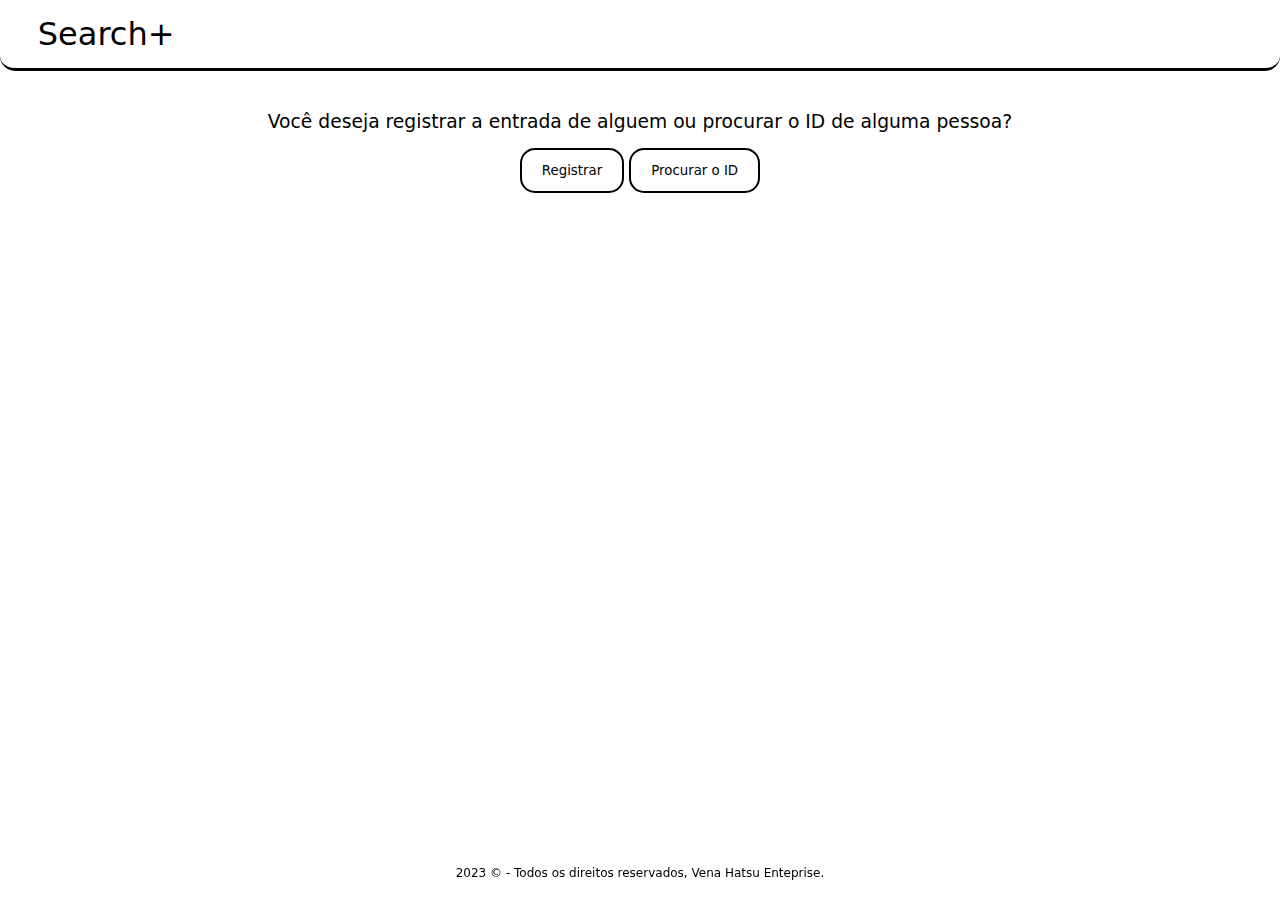
==== index.html @ d131945e "Criação do Repo" ====
<!DOCTYPE html>
<html lang="en">
<head>
    <meta charset="UTF-8">
    <meta http-equiv="X-UA-Compatible" content="IE=edge">
    <meta name="viewport" content="width=device-width, initial-scale=1.0">
    <link rel="stylesheet" href="css/style.css">
    <title>Document</title>
</head>
<body>
    <div id="wrapper">
        <header>
            <div class="nav">
                <h1>Search+</h1>
            </div>
        </header>
        <main>
            <h3>Você deseja registrar a entrada de alguem ou procurar o ID de alguma pessoa?</h3>
            <div id="btnSearch">
                <button name="resgistrar" onclick="location.href='src/register.php';">Registrar</button>
                <button name="procurarID" onclick="location.href='src/search.php';">Procurar o ID</button>
            </div>
        </main>
        <footer>
            <p>2023 &copy; - Todos os direitos reservados, Vena Hatsu Enteprise.</p>
        </footer>
    </div>
</body>
</html>
---- css/style.css ----
* {
    font-family: system-ui, -apple-system, BlinkMacSystemFont, 'Segoe UI', Roboto, Oxygen, Ubuntu, Cantarell, 'Open Sans', 'Helvetica Neue', sans-serif;
    margin: 0;
}

h1 {
    font-weight: 200;
}

h3 {
    font-weight: 400;
}

header {
    /*height: 75px;*/
    /*box-shadow: 0 4px 8px 0 rgba(0.1, 0.1, 0.1, 0.7);*/
    border-bottom: 3px solid #000;
    border-radius: 0 0 15px 15px;
    padding: 15px 0 15px 1cm;
}

main {
    width: 90%;
    margin: 40px auto 0 auto;
    text-align: center;
}

#btnSearch {
    margin-top: 1rem;
}

#btnSearch button {
    border: 0;
    background-color: #fff;
    border: 2px solid #000;
    padding: 0 20px 0 20px;
    height: 45px;
    border-radius: 15px;
}

footer {
    position: fixed; 
    bottom: 0; 
    left: 0; 
    width: 100%; 
    margin: 0 auto;
    font-size: 12px;
    text-align: center;
    padding: 0 0 20px 0;
}
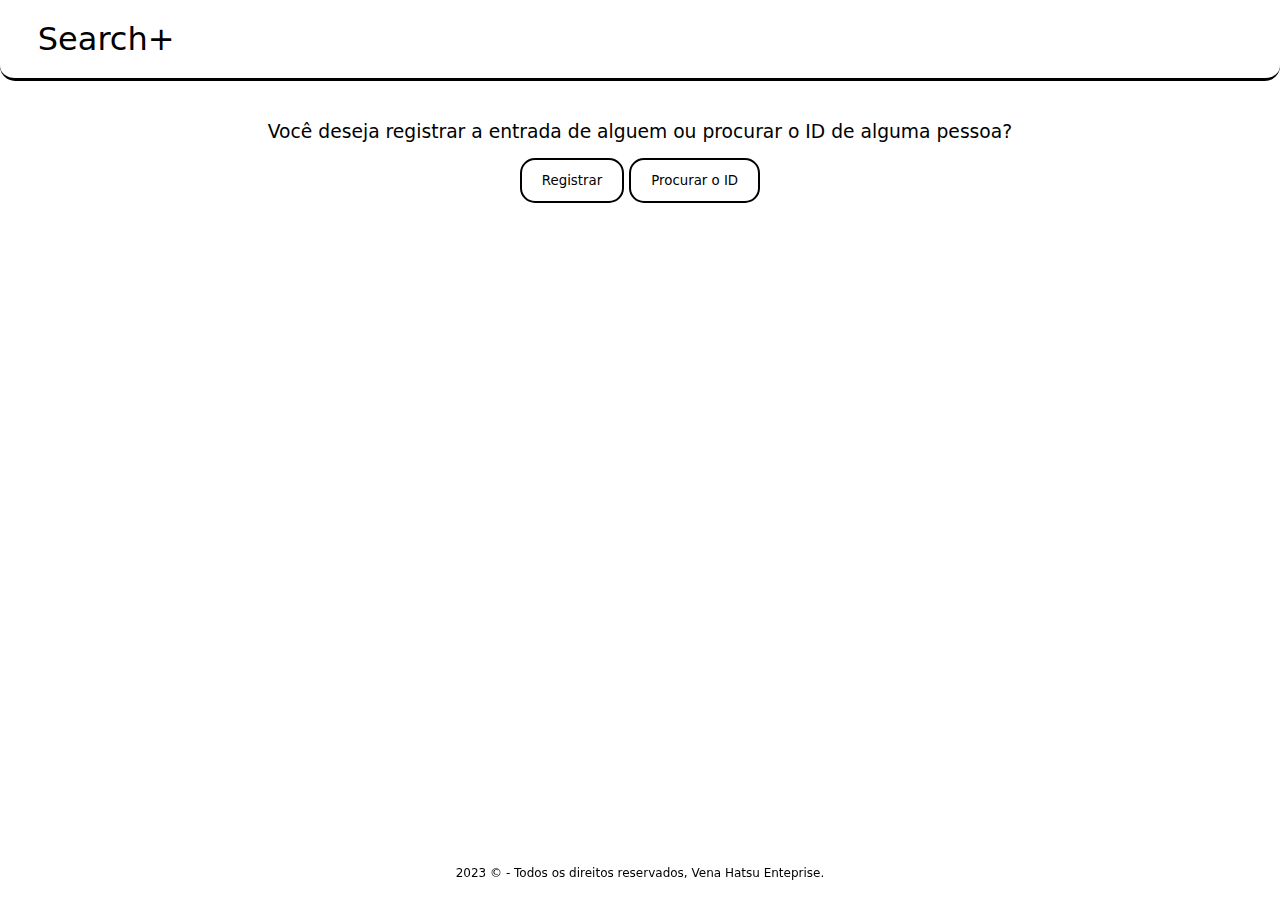
==== commit ca94eb8e: "Alterações importantes" ====
--- a/index.html
+++ b/index.html
@@ -5,7 +5,7 @@
     <meta http-equiv="X-UA-Compatible" content="IE=edge">
     <meta name="viewport" content="width=device-width, initial-scale=1.0">
     <link rel="stylesheet" href="css/style.css">
-    <title>Document</title>
+    <title>Search+ | Inicio</title>
 </head>
 <body>
     <div id="wrapper">
@@ -17,7 +17,7 @@
         <main>
             <h3>Você deseja registrar a entrada de alguem ou procurar o ID de alguma pessoa?</h3>
             <div id="btnSearch">
-                <button name="resgistrar" onclick="location.href='src/register.php';">Registrar</button>
+                <button name="resgistrar" onclick="location.href='src/register.html';">Registrar</button>
                 <button name="procurarID" onclick="location.href='src/search.php';">Procurar o ID</button>
             </div>
         </main>
--- a/css/style.css
+++ b/css/style.css
@@ -16,7 +16,7 @@
     /*box-shadow: 0 4px 8px 0 rgba(0.1, 0.1, 0.1, 0.7);*/
     border-bottom: 3px solid #000;
     border-radius: 0 0 15px 15px;
-    padding: 15px 0 15px 1cm;
+    padding: 20px 0 20px 1cm;
 }
 
 main {
@@ -38,6 +38,24 @@
     border-radius: 15px;
 }
 
+input[type=number] {
+    padding: 0 0 0 20px;
+    width: 256px;
+    height: 35px;
+}
+
+input[type=submit] {
+    height: 40px;
+    width: 278px;
+}
+
+input {
+    background-color: #fff;
+    color: #000;
+    border: 2px solid #000;
+    border-radius: 10px;
+}
+
 footer {
     position: fixed; 
     bottom: 0; 
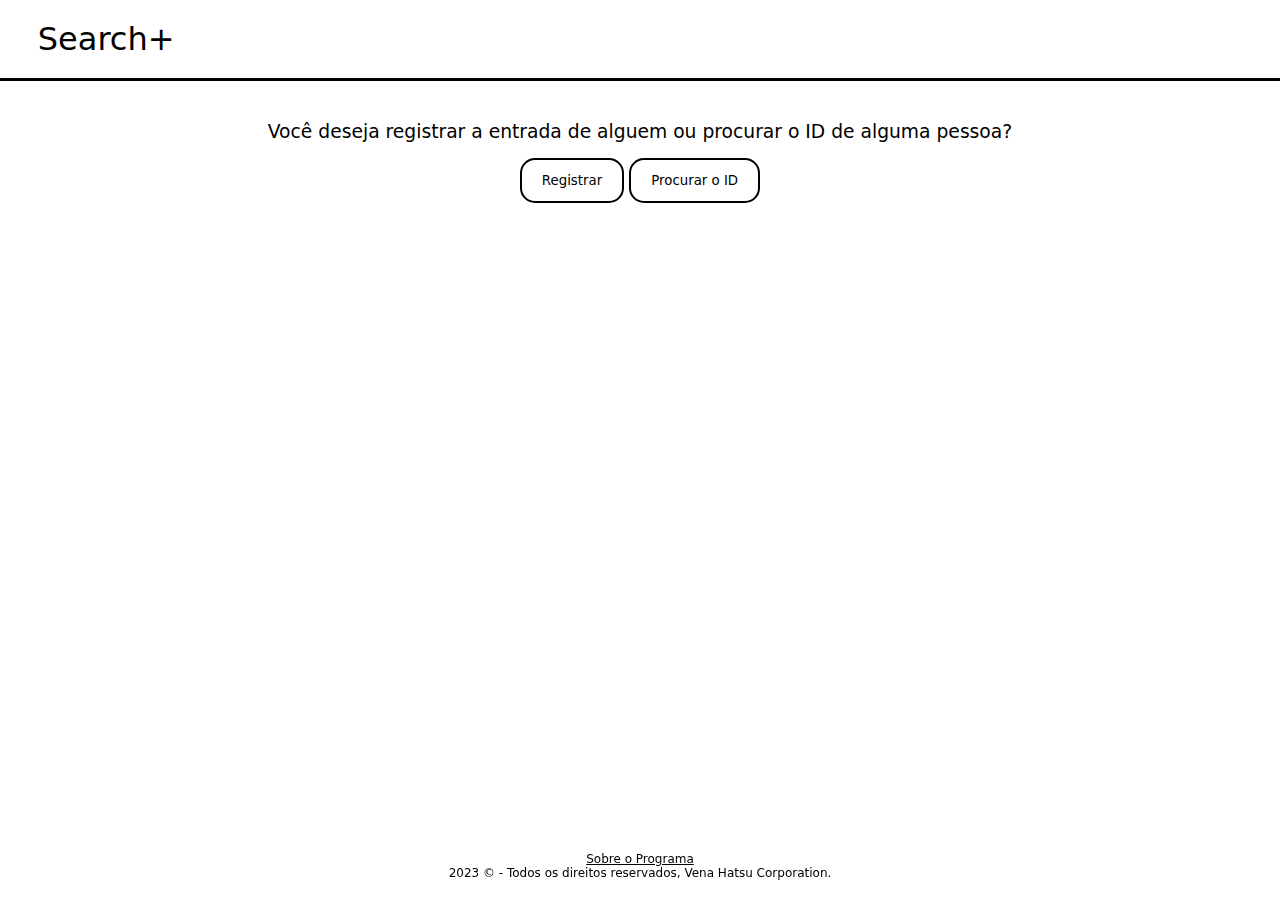
==== commit f0575d84: "Unificação do CSS e novos sistemas do Banco de Dados" ====
--- a/index.html
+++ b/index.html
@@ -1,5 +1,6 @@
 <!DOCTYPE html>
-<html lang="en">
+<html lang="pt-br">
+
 <head>
     <meta charset="UTF-8">
     <meta http-equiv="X-UA-Compatible" content="IE=edge">
@@ -7,6 +8,7 @@
     <link rel="stylesheet" href="css/style.css">
     <title>Search+ | Inicio</title>
 </head>
+
 <body>
     <div id="wrapper">
         <header>
@@ -22,8 +24,10 @@
             </div>
         </main>
         <footer>
-            <p>2023 &copy; - Todos os direitos reservados, Vena Hatsu Enteprise.</p>
+            <u><a href="about.html">Sobre o Programa</a></u>
+            <p>2023 &copy; - Todos os direitos reservados, Vena Hatsu Corporation.</p>
         </footer>
     </div>
 </body>
+
 </html>--- a/css/style.css
+++ b/css/style.css
@@ -3,7 +3,8 @@
     margin: 0;
 }
 
-h1 {
+h1,
+h2 {
     font-weight: 200;
 }
 
@@ -11,12 +12,44 @@
     font-weight: 400;
 }
 
+table {
+    border-collapse: collapse;
+    border: 1px solid black;
+    border-radius: 15px;
+}
+
+th,
+td {
+    border: 2px solid black;
+    padding: 8px;
+    text-align: left;
+
+}
+
+th {
+    background-color: #f2f2f2;
+}
+
+table {
+    margin: 0 auto;
+}
+
 header {
     /*height: 75px;*/
     /*box-shadow: 0 4px 8px 0 rgba(0.1, 0.1, 0.1, 0.7);*/
     border-bottom: 3px solid #000;
-    border-radius: 0 0 15px 15px;
+    width: 100%;
     padding: 20px 0 20px 1cm;
+}
+
+button {
+    cursor: pointer;
+}
+
+a {
+    text-decoration: none;
+    color: #000;
+    cursor: pointer
 }
 
 main {
@@ -29,7 +62,7 @@
     margin-top: 1rem;
 }
 
-#btnSearch button {
+button {
     border: 0;
     background-color: #fff;
     border: 2px solid #000;
@@ -38,15 +71,24 @@
     border-radius: 15px;
 }
 
-input[type=number] {
-    padding: 0 0 0 20px;
+input[type=number],
+#date {
+    padding: 0 20px 0 20px;
     width: 256px;
     height: 35px;
 }
 
 input[type=submit] {
     height: 40px;
-    width: 278px;
+    width: 298px;
+}
+
+#noCenter {
+    text-align: left;
+}
+
+#mit {
+    width: 40%;
 }
 
 input {
@@ -57,12 +99,28 @@
 }
 
 footer {
-    position: fixed; 
-    bottom: 0; 
-    left: 0; 
-    width: 100%; 
+    position: fixed;
+    bottom: 0;
+    left: 0;
+    width: 100%;
     margin: 0 auto;
     font-size: 12px;
     text-align: center;
     padding: 0 0 20px 0;
+}
+
+section button {
+    border: 0;
+    background-color: #fff;
+    border: 2px solid #000;
+    padding: 0 20px 0 20px;
+    height: 45px;
+    border-radius: 15px;
+    float: left;
+}
+
+@media (max-width: 600px) {
+    table {
+        font-size: 6.5px;
+    }
 }